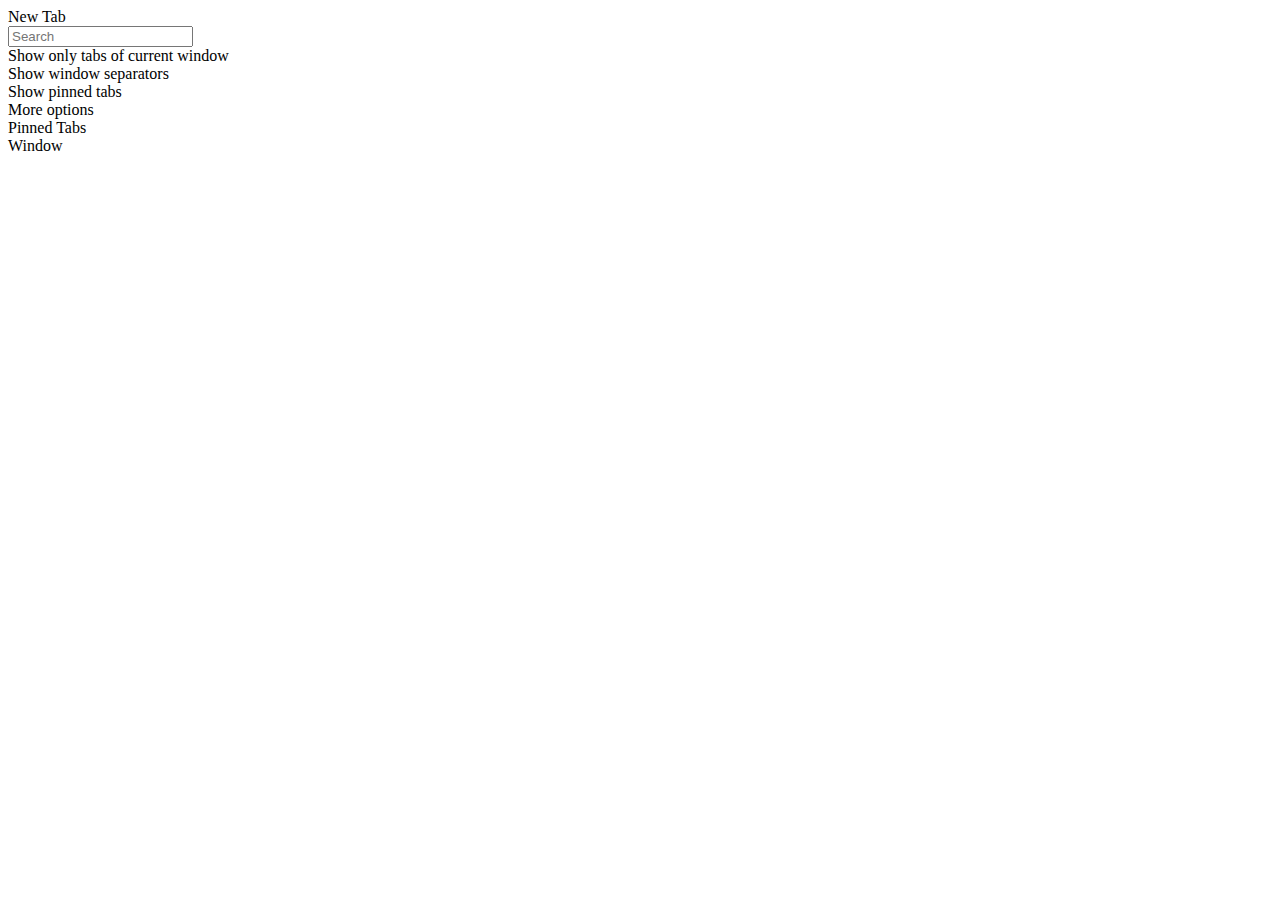
==== app/index.html @ 478a03f8 "type=search even tho its useless" ====
<!DOCTYPE html>
<html ng-app="app" ng-controller="coreController as vm">
<head lang="en">

    <meta charset="UTF-8">
    <title>Side Tabs ( {{vm.data.numberOfTabs}} )</title>

    <link rel="stylesheet" type="text/css" href="../bower_components/font-awesome/css/font-awesome.min.css">
    <link rel="stylesheet" type="text/css" href="../bower_components/angular/angular-csp.css">
    <link rel="stylesheet" type="text/css" href="../assets/css/app.css">

</head>
<body data-ng-csp id="app">

<div id="top">

    <div class="tab-wrapper">

        <div class="left">
            <div class="tab button"
                 ng-class="{highlighted: vm.settings.showSearch}"
                 ng-click="vm.clickShowSearch()">
                <div class="icons" align="center">
                    <i class="fa fa-search"></i>
                </div>
            </div>
        </div>

        <div class="right">
            <div class="tab button"
                 ng-class="{highlighted: vm.settings.showSettings}"
                 ng-click="vm.clickShowSettings()">
                <div class="icons" align="center">
                    <i class="fa fa-bars"></i>
                </div>
            </div>
        </div>

        <div class="middle">

            <div class="tab invisible-tab"></div>

            <div class="tab absolute-tab fade" ng-click="vm.clickCreateNewTab()" ng-show="!vm.settings.showSearch">
                <span class="new">New Tab</span>
            </div>

            <div class="tab absolute-tab fade" ng-show="vm.settings.showSearch">
                <input class="form-control" type="search" placeholder="Search" id="search"
                       ng-model="vm.data.search" ng-change="vm.loadTabs()" ng-model-options="{ debounce: 250 }">
            </div>
        </div>

        <div class="separator"></div>


        <div class="ng-cloak" ng-if="vm.settings.showSettings">
            <div class="tabs-wrapper">

                <div class="tabs">

                    <div class="tab"
                         ng-class="{highlighted: vm.settings.showTabsForSelectedWindow}"
                         ng-click="vm.clickShowTabsForSelectedWindow()">
                        <div class="icon">
                            <i class="fa fa-lg fa-square-o"></i>
                        </div>
                        <div class="title">
                    <span>
                        Show only tabs of current window
                    </span>
                        </div>
                    </div>

                    <div class="tab"
                         ng-class="{highlighted: vm.settings.showTabsGroupedPerWindow}"
                         ng-click="vm.clickShowTabsGroupedPerWindow()">
                        <div class="icon">
                            <i class="fa fa-lg fa-minus"></i>
                        </div>
                        <div class="title">
                    <span>
                        Show window separators
                    </span>
                        </div>
                    </div>

                    <div class="tab"
                         ng-class="{highlighted: vm.settings.showPinnedTabs}"
                         ng-click="vm.clickShowPinnedTabs()">
                        <div class="icon">
                            <i class="fa fa-lg fa-thumb-tack"></i>
                        </div>
                        <div class="title">
                    <span>
                        Show pinned tabs
                    </span>
                        </div>
                    </div>

                    <div class="tab" ng-click="vm.clickMoreSettings()">

                        <div class="icon">
                            <i class="fa fa-lg fa-cog"></i>
                        </div>
                        <div class="title">
                    <span>
                        More options
                    </span>
                        </div>
                    </div>

                </div>

            </div>

            <div class="separator"></div>

        </div>

        <div class="ng-cloak" ng-if="vm.settings.showPinnedTabs">

            <div class="tabs-wrapper">

                <div class="window-separator ng-cloak" ng-if="vm.settings.showTabsGroupedPerWindow">
                    Pinned Tabs
                </div>

                <div class="tabs pinned" ng-repeat="window in vm.data.windows track by window.id">

                    <div ng-repeat="tab in window.tabs track by tab.id">
                        <div ng-if="tab.pinned"
                             tab="tab" window="window" id-last-chrome-window="vm.data.idLastChromeWindow"
                             on-click="vm.clickTab(tab)" on-close="vm.clickCloseTab(tab)"></div>
                    </div>

                </div>

            </div>

            <div class="separator"></div>

        </div>

    </div>


</div>

<div class="tabs-wrapper">

    <div class="tabs">

        <div ng-repeat="window in vm.data.windows track by window.id">

            <div class="window-separator ng-cloak" ng-if="vm.settings.showTabsGroupedPerWindow && vm.data.search.length == 0">
                Window
            </div>

            <div ng-repeat="tab in window.tabs track by tab.id">
                <div ng-if="vm.data.search.length === 0">
                    <div ng-if="!tab.pinned && vm.settings.showPinnedTabs"
                         tab="tab" window="window" id-last-chrome-window="vm.data.idLastChromeWindow"
                         on-click="vm.clickTab(tab)" on-close="vm.clickCloseTab(tab)"></div>
                    <div ng-if="!vm.settings.showPinnedTabs"
                         tab="tab" window="window" id-last-chrome-window="vm.data.idLastChromeWindow"
                         on-click="vm.clickTab(tab)" on-close="vm.clickCloseTab(tab)"></div>
                </div>
                <div ng-if="(vm.data.search.length > 0 && tab.title.toLowerCase().indexOf(vm.data.search.toLowerCase()) !== -1)">
                    <div tab="tab" window="window" id-last-chrome-window="vm.data.idLastChromeWindow"
                         on-click="vm.clickTab(tab)" on-close="vm.clickCloseTab(tab)"></div>
                </div>

            </div>
        </div>

        <div class="clear"></div>

    </div>

</div>

<!-- SCRIPTS -->

<script src="../bower_components/angular/angular.js"></script>
<script src="../bower_components/angular-animate/angular-animate.min.js"></script>

<script src="core/core.module.js"></script>
<script src="core/core.controller.js"></script>
<script src="core/directives/tab/tab.js"></script>

<script src="app.module.js"></script>
<script src="app.config.js"></script>

<!-- END SCRIPTS -->

</body>
</html>
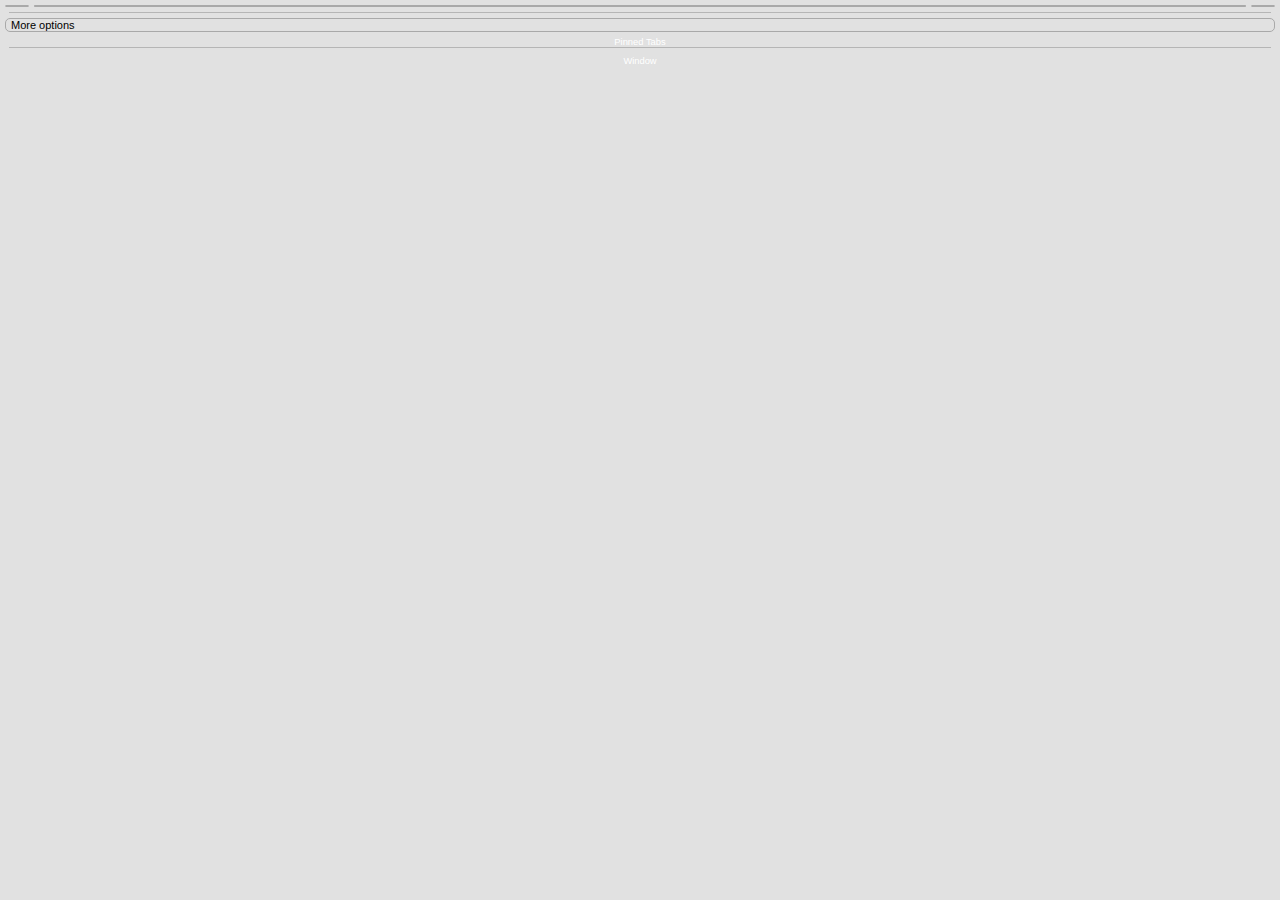
==== commit a3997cd6: "zebra stripe windows. dont show pinnedtabs header if theres none" ====
--- a/app/index.html
+++ b/app/index.html
@@ -46,7 +46,7 @@
 
             <div class="tab absolute-tab fade" ng-show="vm.settings.showSearch">
                 <input class="form-control" type="search" placeholder="Search" id="search"
-                       ng-model="vm.data.search" ng-change="vm.loadTabs()" ng-model-options="{ debounce: 250 }">
+                       ng-model="vm.data.search" ng-change="vm.loadTabs()" ng-model-options="{ debounce: 50 }">
             </div>
         </div>
 
@@ -58,7 +58,7 @@
 
                 <div class="tabs">
 
-                    <div class="tab"
+                    <!-- <div class="tab"
                          ng-class="{highlighted: vm.settings.showTabsForSelectedWindow}"
                          ng-click="vm.clickShowTabsForSelectedWindow()">
                         <div class="icon">
@@ -69,9 +69,9 @@
                         Show only tabs of current window
                     </span>
                         </div>
-                    </div>
+                    </div> -->
 
-                    <div class="tab"
+                    <!-- <div class="tab"
                          ng-class="{highlighted: vm.settings.showTabsGroupedPerWindow}"
                          ng-click="vm.clickShowTabsGroupedPerWindow()">
                         <div class="icon">
@@ -82,9 +82,9 @@
                         Show window separators
                     </span>
                         </div>
-                    </div>
+                    </div> -->
 
-                    <div class="tab"
+                    <!-- <div class="tab"
                          ng-class="{highlighted: vm.settings.showPinnedTabs}"
                          ng-click="vm.clickShowPinnedTabs()">
                         <div class="icon">
@@ -95,7 +95,7 @@
                         Show pinned tabs
                     </span>
                         </div>
-                    </div>
+                    </div> -->
 
                     <div class="tab" ng-click="vm.clickMoreSettings()">
 
@@ -113,11 +113,11 @@
 
             </div>
 
-            <div class="separator"></div>
+
 
         </div>
 
-        <div class="ng-cloak" ng-if="vm.settings.showPinnedTabs">
+        <div class="ng-cloak" ng-if="vm.settings.showPinnedTabs && vm.data.numberOfPinnedTabs">
 
             <div class="tabs-wrapper">
 
@@ -150,7 +150,7 @@
 
     <div class="tabs">
 
-        <div ng-repeat="window in vm.data.windows track by window.id">
+        <div class="windowContainer" ng-repeat="window in vm.data.windows track by window.id">
 
             <div class="window-separator ng-cloak" ng-if="vm.settings.showTabsGroupedPerWindow && vm.data.search.length == 0">
                 Window
@@ -165,7 +165,7 @@
                          tab="tab" window="window" id-last-chrome-window="vm.data.idLastChromeWindow"
                          on-click="vm.clickTab(tab)" on-close="vm.clickCloseTab(tab)"></div>
                 </div>
-                <div ng-if="(vm.data.search.length > 0 && tab.title.toLowerCase().indexOf(vm.data.search.toLowerCase()) !== -1)">
+                <div class="ng-hide" ng-show="(vm.data.search.length > 0 && (tab.title.toLowerCase().includes(vm.data.search.toLowerCase()) || tab.url.toLowerCase().includes(vm.data.search.toLowerCase()) )  )">
                     <div tab="tab" window="window" id-last-chrome-window="vm.data.idLastChromeWindow"
                          on-click="vm.clickTab(tab)" on-close="vm.clickCloseTab(tab)"></div>
                 </div>
@@ -182,7 +182,6 @@
 <!-- SCRIPTS -->
 
 <script src="../bower_components/angular/angular.js"></script>
-<script src="../bower_components/angular-animate/angular-animate.min.js"></script>
 
 <script src="core/core.module.js"></script>
 <script src="core/core.controller.js"></script>
--- a/assets/css/app.css
+++ b/assets/css/app.css
@@ -0,0 +1,241 @@
+html {
+  height: 100%; }
+
+body {
+  font: 11px Arial, sans-serif;
+  background-color: #e1e1e1; }
+
+#app {
+  height: 100%;
+  margin: 0;
+  overflow: hidden;
+  display: flex;
+  flex-direction: column;
+  flex-flow: column; }
+
+#top {
+  /*
+  z-index: 10;
+  display: block;
+  height: auto;
+  */
+  flex: 0; }
+  #top .left {
+    float: left; }
+  #top .middle {
+    overflow: hidden;
+    position: relative; }
+    #top .middle .tab.invisible-tab {
+      margin-left: 0;
+      margin-right: 0;
+      opacity: 0; }
+    #top .middle .tab.absolute-tab {
+      position: absolute;
+      top: 0;
+      bottom: 0;
+      left: 0;
+      right: 0;
+      margin-left: 0;
+      margin-right: 0; }
+  #top .right {
+    float: right; }
+
+#sortable {
+  width: 100%;
+  margin: 0;
+  padding: 0;
+  list-style-type: none; }
+  #sortable li {
+    margin: 0;
+    padding: 0; }
+
+.tabs-wrapper {
+  flex: 1;
+  max-height: 100%;
+  overflow: auto; }
+  .tabs-wrapper .tabs {
+    display: block; }
+    .tabs-wrapper .tabs .space {
+      width: 100%;
+      height: 5px; }
+    .tabs-wrapper .tabs .clear:after {
+      clear: both;
+      content: "";
+      display: table; }
+
+.tab-wrapper {
+  width: 100%; }
+  .tab-wrapper .tab {
+    flex: 1;
+    margin: 5px;
+    overflow: hidden;
+    border: 1px solid darkgray;
+    border-radius: 5px;
+    box-sizing: border-box;
+    z-index: 1;
+    position: relative; }
+    .tab-wrapper .tab.button {
+      width: 24px; }
+    .tab-wrapper .tab .center {
+      text-align: center;
+      transform: translateY(-50%);
+      position: relative;
+      top: 50%;
+      display: block; }
+    .tab-wrapper .tab .icon {
+      height: 100%;
+      width: 16px;
+      float: left;
+      margin-left: 5px;
+      display: flex;
+      align-items: center; }
+      .tab-wrapper .tab .icon img {
+        vertical-align: middle;
+        width: 16px;
+        height: 16px;
+        margin: auto; }
+      .tab-wrapper .tab .icon i {
+        margin: auto; }
+    .tab-wrapper .tab .new {
+      line-height: 24px;
+      text-align: center;
+      display: block; }
+    .tab-wrapper .tab.highlighted {
+      border-radius: 5px;
+      background: whitesmoke;
+      z-index: 2; }
+
+/* highlight the currently selected tab. */
+    .ng-isolate-scope .tab.highlighted {
+  background: white;
+  border-left: 26px solid #03A9F4;
+}
+/* highlight currently selected window */
+.windowContainer.ng-scope:has(.tab.highlighted) {
+  background: lch(81.68 18.99 287.43 / 1);
+  padding-left: 5px;
+}
+
+    .tab-wrapper .tab .title {
+      height: 100%;
+      min-width: 0;
+      z-index: 4;
+      box-sizing: border-box;
+      display: flex;
+      align-items: center; }
+      .tab-wrapper .tab .title span {
+        overflow: hidden;
+        margin-right: 20px;
+        margin-left: 5px;
+        white-space: nowrap;
+        text-overflow: ellipsis; }
+    .tab-wrapper .tab .close {
+      width: 24px;
+      z-index: 5;
+      opacity: 0.1;
+      transition-property: opacity;
+      transition-duration: 0.4s;
+      transition-timing-function: ease-in-out;
+      position: absolute;
+      right: 0;
+      top: 0;
+      bottom: 0; }
+      .tab-wrapper .tab .close:hover {
+        opacity: 1; }
+      .tab-wrapper .tab .close .fa {
+        display: table-cell;
+        vertical-align: middle; }
+    .tab-wrapper .tab .form-control {
+      display: table-cell;
+      padding: 5px;
+      width: 100%;
+      background: white;
+      border: none;
+      opacity: 0.8; }
+
+#logo {
+  display: block;
+  width: 100px;
+  height: 100px;
+  background-image: url("chrome-extension://__MSG_@@extension_id__/assets/images/al_gray.png");
+  background-size: contain;
+  margin: auto; }
+  #logo:hover {
+    background-image: url("chrome-extension://__MSG_@@extension_id__/assets/images/al_blue.png"); }
+
+.separator {
+  margin: 0 9px;
+  background: #aaa;
+  clear: both;
+  float: none;
+  height: 1px;
+  border: none;
+  opacity: 0.8; }
+
+.window-separator {
+    color: #ffffff;
+  font-size: 0.85em;
+  text-align: center; }
+
+.windowContainer {
+  padding: 8px 0;
+}
+
+/* zebra stripe windows */
+.windowContainer:nth-child(2n) {
+  background: #bdbdbd;
+}
+
+.button {
+  margin-bottom: 4px;
+  border: 1px solid darkgray;
+  border-radius: 5px;
+  z-index: 1; }
+
+.icons {
+  height: 100%;
+  display: flex;
+  align-items: center;
+  justify-content: center;
+  background-size: contain;
+  transition-property: opacity;
+  transition-duration: 0.4s;
+  transition-timing-function: ease-in-out; }
+  .icons span {
+    font-size: 16px; }
+  .icons .disabled {
+    opacity: 0.25; }
+
+.tooltip {
+  position: relative;
+  display: inline-block;
+  border-bottom: 1px dotted black; }
+  .tooltip .text {
+    visibility: hidden;
+    width: 300px;
+    background-color: black;
+    color: #fff;
+    text-align: center;
+    border-radius: 6px;
+    padding: 5px 0;
+    /* Position the tooltip */
+    position: absolute;
+    z-index: 1;
+    top: 100%;
+    left: 50%;
+    margin-left: -60px; }
+  .tooltip:hover .text {
+    visibility: visible; }
+
+#options {
+  padding-top: 10px;
+  background-color: whitesmoke; }
+
+.fade {
+  transition: 0.25s linear all;
+  opacity: 1; }
+
+.fade.ng-hide {
+  opacity: 0; }
+
+/*# sourceMappingURL=app.css.map */
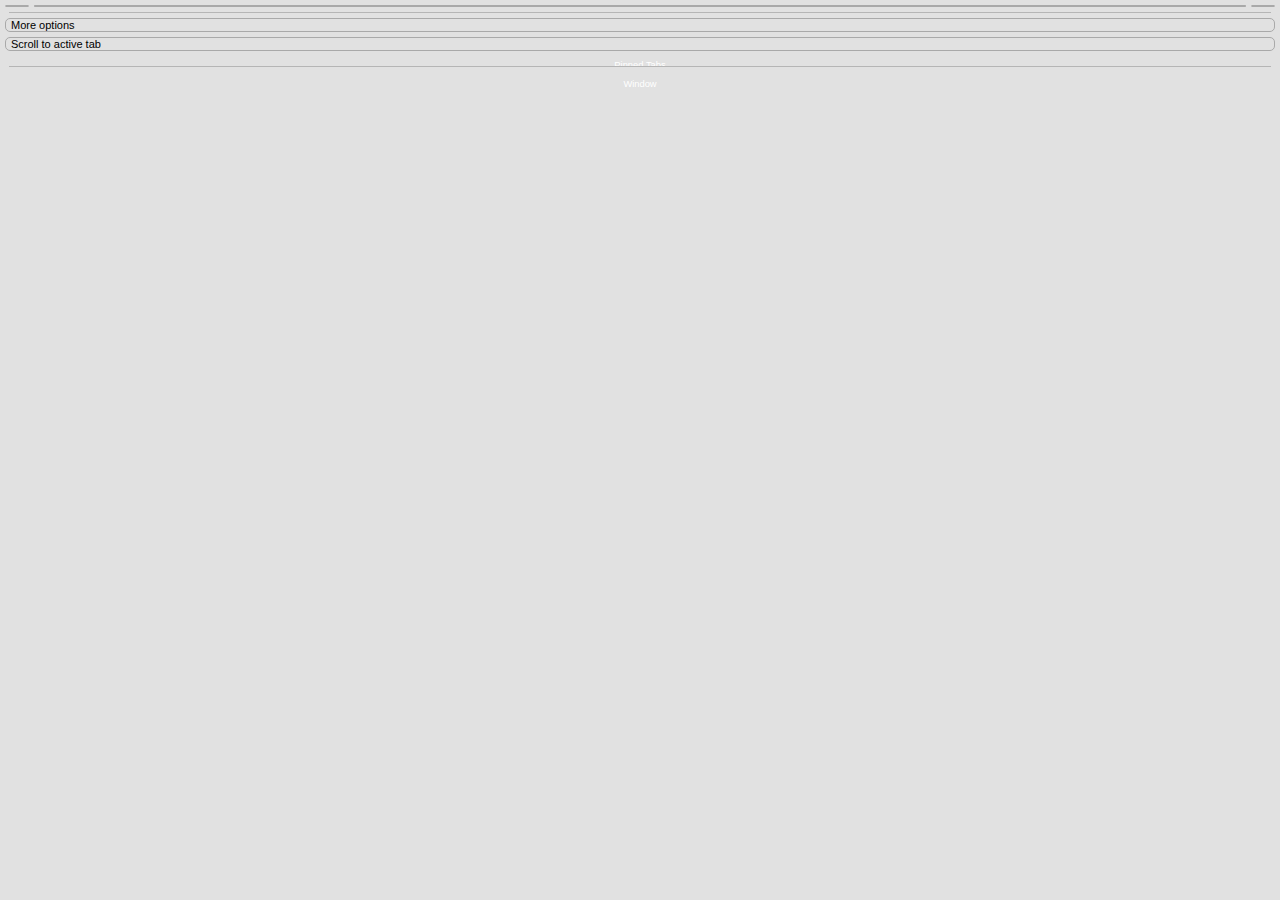
==== commit 82875490: "fix margin/padding. add scrolltotab button" ====
--- a/app/index.html
+++ b/app/index.html
@@ -105,6 +105,17 @@
                         <div class="title">
                     <span>
                         More options
+                    </span>
+                        </div>
+                    </div>
+                    <div class="tab" id="scrolltoactive" >
+
+                        <div class="icon">
+                            <i class="fa fa-lg fa-arrow-down"></i>
+                        </div>
+                        <div class="title">
+                    <span>
+                        Scroll to active tab
                     </span>
                         </div>
                     </div>
--- a/assets/css/app.css
+++ b/assets/css/app.css
@@ -174,11 +174,13 @@
 
 .window-separator {
     color: #ffffff;
+      position: relative;
+  top: 4px;
   font-size: 0.85em;
   text-align: center; }
 
 .windowContainer {
-  padding: 8px 0;
+  margin: 8px 0;
 }
 
 /* zebra stripe windows */
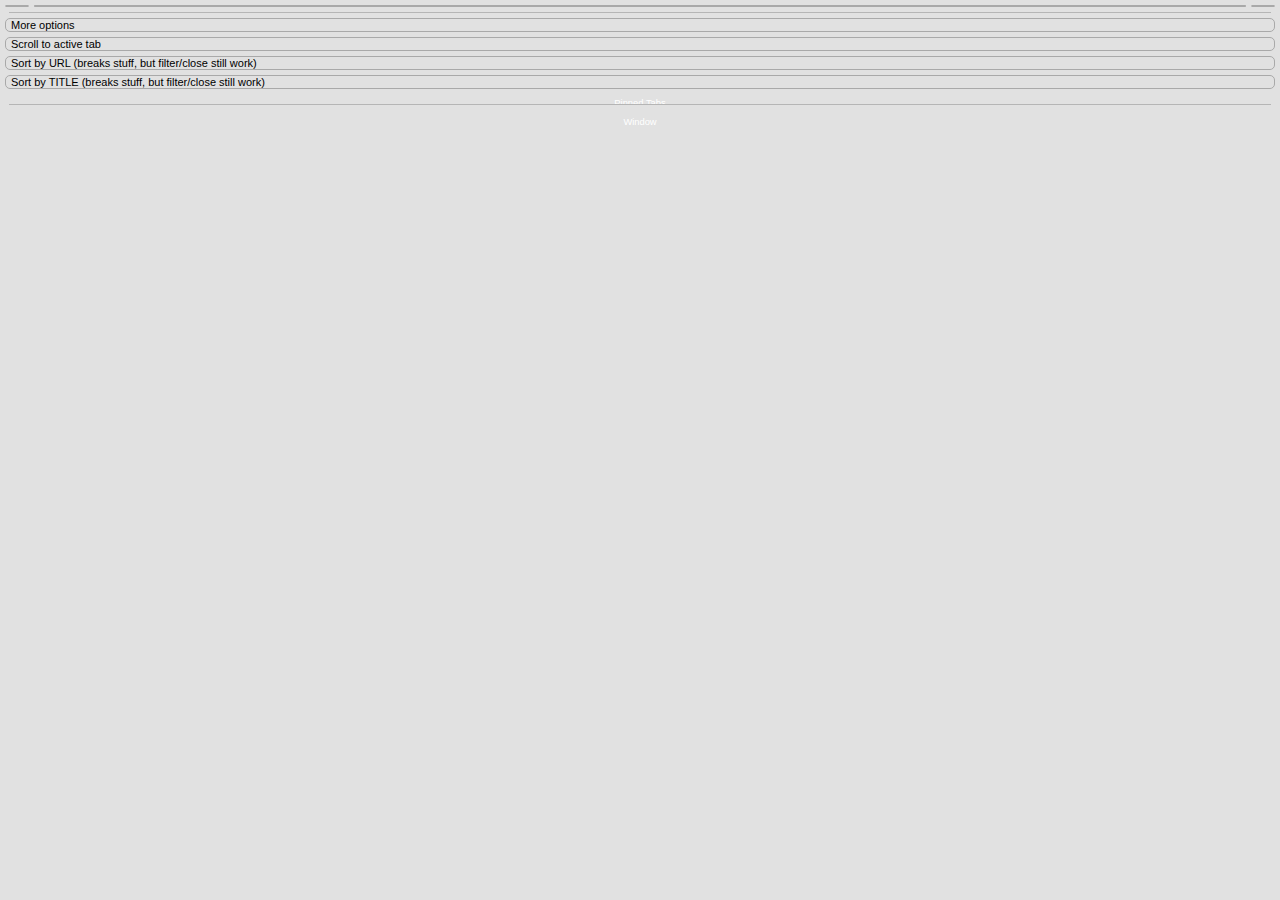
==== commit 3f3f74cf: "sort by url/title buttons. hacky" ====
--- a/app/index.html
+++ b/app/index.html
@@ -45,7 +45,7 @@
             </div>
 
             <div class="tab absolute-tab fade" ng-show="vm.settings.showSearch">
-                <input class="form-control" type="search" placeholder="Search" id="search"
+                <input class="form-control" type="search" placeholder="Filter" id="search"
                        ng-model="vm.data.search" ng-change="vm.loadTabs()" ng-model-options="{ debounce: 50 }">
             </div>
         </div>
@@ -54,7 +54,7 @@
 
 
         <div class="ng-cloak" ng-if="vm.settings.showSettings">
-            <div class="tabs-wrapper">
+            <div class="tabs-wrapper tabs-wrapper--settings">
 
                 <div class="tabs">
 
@@ -120,6 +120,32 @@
                         </div>
                     </div>
 
+
+                    <div class="tab" id="sortbyurl" >
+
+                        <div class="icon">
+                            <i class="fa fa-lg"></i>
+                        </div>
+                        <div class="title">
+                    <span>
+                        Sort by URL (breaks stuff, but filter/close still work)
+                    </span>
+                        </div>
+                    </div>
+
+
+                    <div class="tab" id="sortbytitle" >
+
+                        <div class="icon">
+                            <i class="fa fa-lg"></i>
+                        </div>
+                        <div class="title">
+                    <span>
+                        Sort by TITLE (breaks stuff, but filter/close still work)
+                    </span>
+                        </div>
+                    </div>
+
                 </div>
 
             </div>
@@ -130,7 +156,7 @@
 
         <div class="ng-cloak" ng-if="vm.settings.showPinnedTabs && vm.data.numberOfPinnedTabs">
 
-            <div class="tabs-wrapper">
+            <div class="tabs-wrapper tabs-wrapper--pinned">
 
                 <div class="window-separator ng-cloak" ng-if="vm.settings.showTabsGroupedPerWindow">
                     Pinned Tabs
@@ -157,7 +183,7 @@
 
 </div>
 
-<div class="tabs-wrapper">
+<div class="tabs-wrapper tabs-wrapper--normaltabs">
 
     <div class="tabs">
 
@@ -167,7 +193,7 @@
                 Window
             </div>
 
-            <div ng-repeat="tab in window.tabs track by tab.id">
+            <div ng-repeat="tab in window.tabs track by tab.id" class="tab-container">
                 <div ng-if="vm.data.search.length === 0">
                     <div ng-if="!tab.pinned && vm.settings.showPinnedTabs"
                          tab="tab" window="window" id-last-chrome-window="vm.data.idLastChromeWindow"
